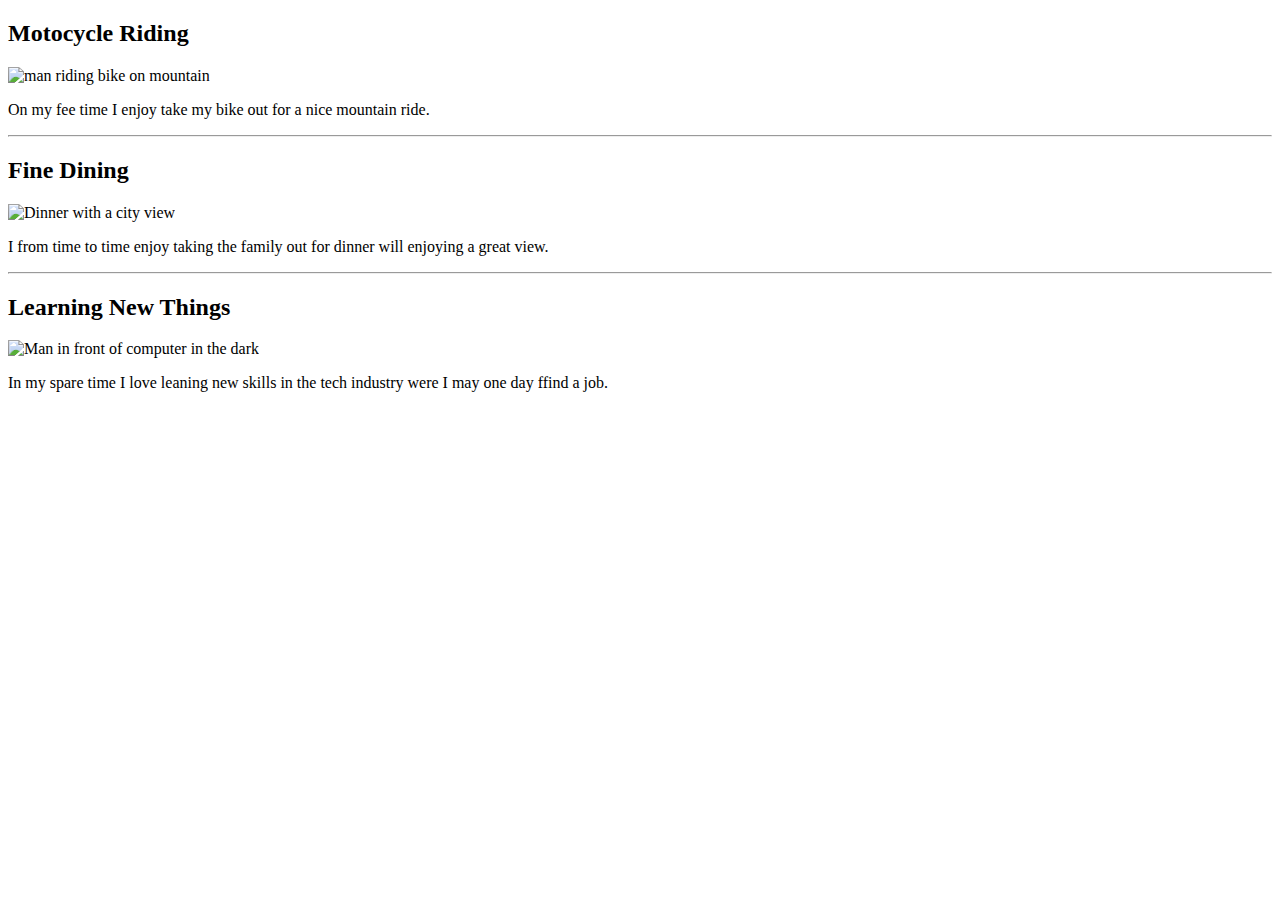
==== public/hobbies.index.html @ 81ef9287 "Add files via upload" ====
<!DOCTYPE html>
<html lang="en">
<head>
    <meta charset="UTF-8">
    <meta name="viewport" content="width=device-width, initial-scale=1.0">
    <title>Hobbies</title>
</head>
<body>
    <h2> Motocycle Riding</h2>
    <img src = "../assets/images/motocycle riding.jpeg" alt ="man riding bike on mountain" height="250" />
    <p>On my fee time I enjoy take my bike out for a nice mountain ride.</p>
    <hr />
    <h2>Fine Dining</h2>
    <img src="../assets/images/fine dining.jpeg" alt=" Dinner with a city view" height="250" width = "370">
    <p>I from time to time enjoy taking the family out for dinner will enjoying a great view.</p>
    <hr />
    <h2>Learning New Things</h2>
    <img src="../assets/images/programing.jpeg" alt="Man in front of computer in the dark" width="370">
    <p>In my spare time I love leaning new skills in the tech industry were I may one day ffind a job.</p>
</body>
</html>
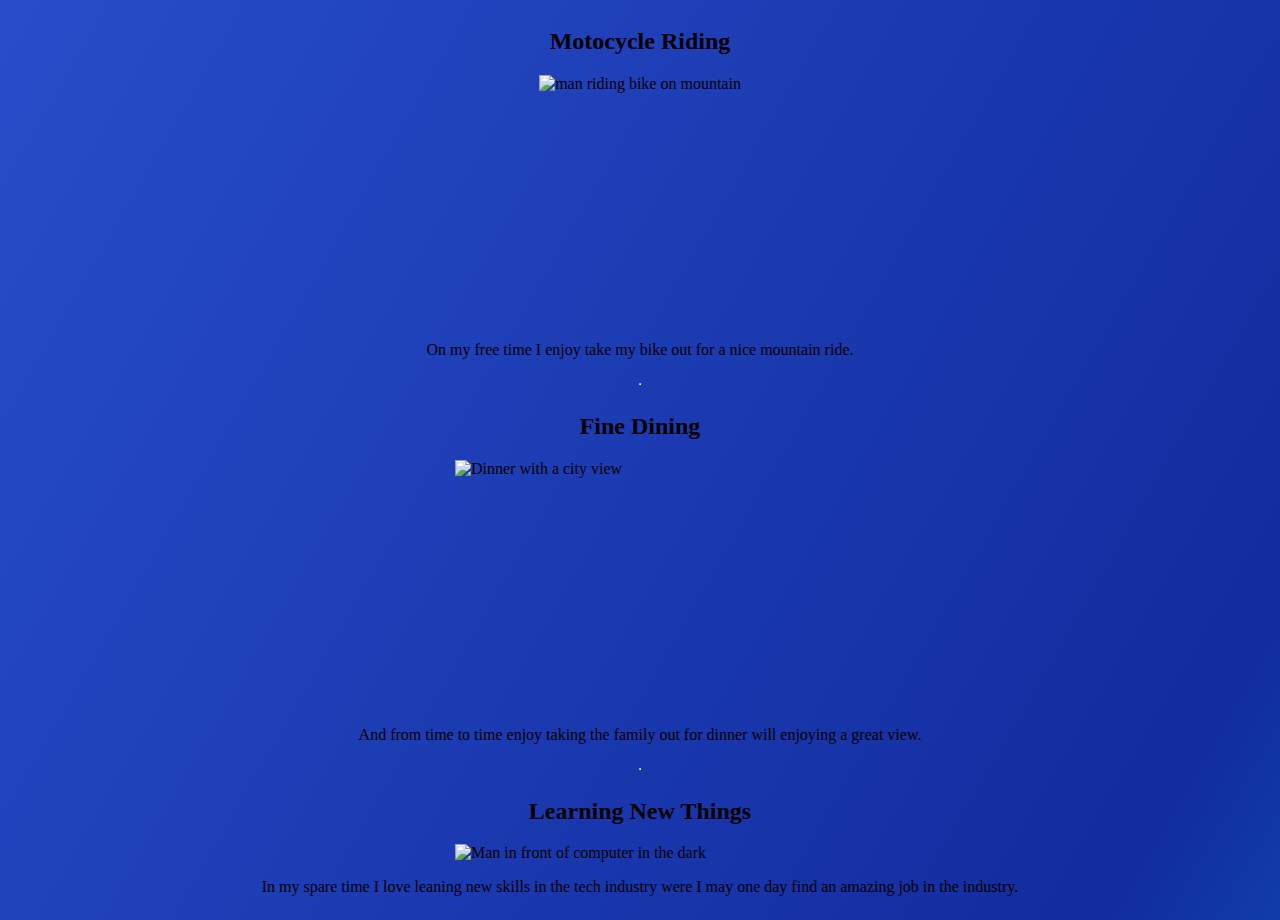
==== commit f03fcb57: "Add files via upload" ====
--- a/public/hobbies.index.html
+++ b/public/hobbies.index.html
@@ -5,17 +5,20 @@
     <meta name="viewport" content="width=device-width, initial-scale=1.0">
     <title>Hobbies</title>
 </head>
-<body>
-    <h2> Motocycle Riding</h2>
-    <img src = "../assets/images/motocycle riding.jpeg" alt ="man riding bike on mountain" height="250" />
-    <p>On my fee time I enjoy take my bike out for a nice mountain ride.</p>
+<link href="https://cdn.jsdelivr.net/npm/bootstrap@5.3.2/dist/css/bootstrap.min.css" rel="stylesheet" integrity="sha384-T3c6CoIi6uLrA9TneNEoa7RxnatzjcDSCmG1MXxSR1GAsXEV/Dwwykc2MPK8M2HN" crossorigin="anonymous">
+<link rel="stylesheet" href="../stylesheet.css">
+
+<body class="body gradient-background">
+    <h2 class="fw-bolder text-black"> Motocycle Riding</h2>
+    <img src = "https://media2.giphy.com/media/oUuTdH8aEUE5fWKUcM/giphy.gif" alt ="man riding bike on mountain" height="250" />
+    <p  class="fs-4 text-white" >On my free time I enjoy take my bike out for a nice mountain ride.</p>
     <hr />
-    <h2>Fine Dining</h2>
-    <img src="../assets/images/fine dining.jpeg" alt=" Dinner with a city view" height="250" width = "370">
-    <p>I from time to time enjoy taking the family out for dinner will enjoying a great view.</p>
+    <h2 class="fw-bolder text-black">Fine Dining</h2>
+    <img src="https://i.makeagif.com/media/7-19-2015/klPOor.gif" alt=" Dinner with a city view" height="250" width = "370">
+    <p class="fs-4 text-white">And from time to time enjoy taking the family out for dinner will enjoying a great view.</p>
     <hr />
-    <h2>Learning New Things</h2>
-    <img src="../assets/images/programing.jpeg" alt="Man in front of computer in the dark" width="370">
-    <p>In my spare time I love leaning new skills in the tech industry were I may one day ffind a job.</p>
+    <h2 class="fw-bolder text-black">Learning New Things</h2>
+    <img src="https://i.gifer.com/EgUx.gif" alt="Man in front of computer in the dark" width="370">
+    <p class="fs-4 text-white">In my spare time I love leaning new skills in the tech industry were I may one day find an amazing job in the industry.</p>
 </body>
 </html>--- a/stylesheet.css
+++ b/stylesheet.css
@@ -0,0 +1,61 @@
+.profile-pic{
+    border-radius: 50%;
+}
+
+
+.container-1{
+    background-image: url(./images/Untitled\ design\ \(17\).jpg);
+    background-repeat: no-repeat;
+    background-size: cover;
+    height:auto;
+    width:100%;
+    }
+h1{
+   color: rgb(55, 69, 189);
+}    
+
+.bore{
+    color: black;
+}
+
+
+.rotie{
+    display: flex;
+    justify-content: center;
+    position: relative;
+    left: 45px;
+    top: 70px;
+    margin-left: 60px;
+}
+
+dobs{
+    display: flex;
+    justify-content: center;
+    position: relative;
+    margin-left: 60px;
+}
+
+.gradient-background{
+    background: linear-gradient(300deg, #00bfff, #122c9e, #274dca);
+    background-size: 180% 180%;
+    animation: gradient-animation 18s ease infinite;
+}    
+
+@keyframes gradient-animation {
+    0% {
+      background-position: 0% 50%;
+    }
+    50% {
+      background-position: 100% 80%;
+    }
+    100% {
+      background-position: 0% 50%;
+    }
+}  
+
+.body{
+    display:flex;
+    flex-direction: column;
+    align-items: center;
+
+}